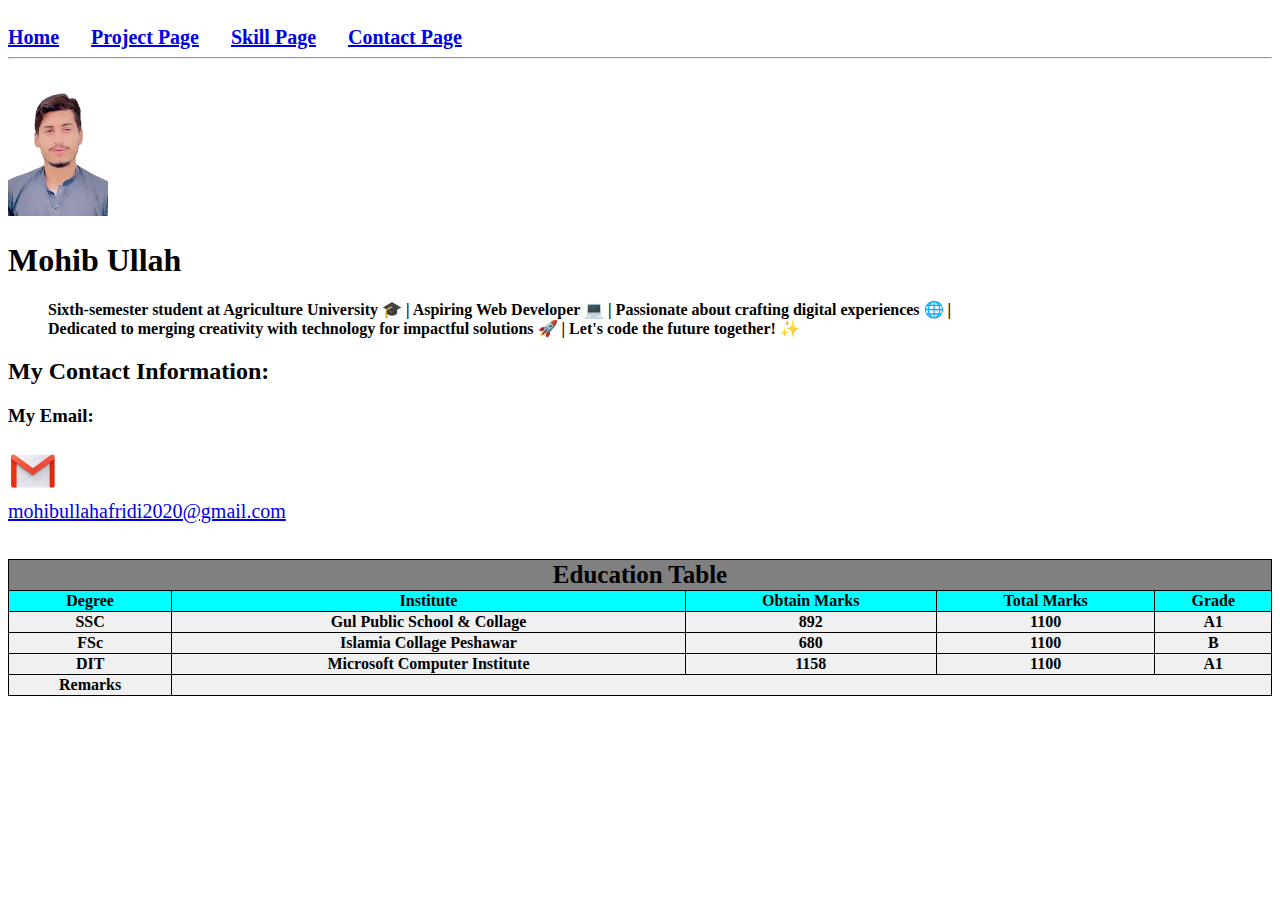
==== index.html @ 04cdf60a "Mai nai HTML files and folder ko add kr lya hai" ====
<!DOCTYPE html>
<html lang="en">
<head>
    <meta charset="UTF-8">
    <meta name="viewport" content="width=device-width, initial-scale=1.0">
    <title>Portfolio Project</title>
    <link rel="stylesheet" href="https://cdnjs.cloudflare.com/ajax/libs/font-awesome/4.7.0/css/font-awesome.min.css">
    <style>
        table,tr,td,th {
            background-color:#f0f0f0;
            border: 1px solid black;
            border-collapse: collapse;
            text-align: center;
            font-weight: bold;
        }
        thead th {
            background-color: aqua;
        }
        a {
            font-family: Tahoma;
            font-size: 20px;
        }
    </style>
</head>
<br>
<body>
    <header>
        <a href="./index.html"><b>Home</b></a>                  &nbsp;&nbsp;&nbsp;&nbsp;&nbsp;&nbsp;
        <a href="./project-page.html"><b>Project Page</b></a>   &nbsp;&nbsp;&nbsp;&nbsp;&nbsp;&nbsp;
        <a href="./skill-page.html"><b>Skill Page</b></a>       &nbsp;&nbsp;&nbsp;&nbsp;&nbsp;&nbsp;
        <a href="./contact-page.html"><b>Contact Page</b></a>   &nbsp;&nbsp;&nbsp;&nbsp;&nbsp;&nbsp;
    </header>
    <hr>
    <br>
    <img src="./assets/My Image.jpg" alt="My Image" title="My Image" width="100">

    <h1>Mohib Ullah</h1>
    <blockquote> <b>
        <p >Sixth-semester student at Agriculture University 🎓 | Aspiring Web Developer 💻 | Passionate about crafting digital experiences 🌐 | <br> Dedicated to merging creativity with technology for impactful solutions 🚀 | Let's code the future together! ✨
        </b></p>
    </blockquote>
    
    <h2>My Contact Information:</h2> 
    
    <div>
        <h3>My Email:</h3>
        <img src="./assets/Email.png" alt="email-img" width="50px" title="Contact Us"> <br>
        <a href="mailto:mohibullahafridi2020@gmail.com">mohibullahafridi2020@gmail.com</a>
    </div>
    <br>
    <br>

    <table width="100%">
        <thead>
            <tr>
                <th colspan="5" style="background-color: gray; font-size: 25px;">Education Table</th>
            </tr>
            <tr>
                <th>Degree</th>
                <th>Institute</th>
                <th>Obtain Marks</th>
                <th>Total Marks</th>
                <th>Grade</th>
            </tr>
        </thead>
        <tbody>
            <tr>
                <td>SSC</td>
                <td>Gul Public School & Collage</td>
                <td>892</td>
                <td>1100</td>
                <td>A1</td>
            </tr>
            <tr>
                <td>FSc</td>
                <td>Islamia Collage Peshawar</td>
                <td>680</td>
                <td>1100</td>
                <td>B</td>
            </tr>
            <tr>
                <td>DIT</td>
                <td>Microsoft Computer Institute</td>
                <td>1158</td>
                <td>1100</td>
                <td>A1</td>
            </tr>
        </tbody>
        <tfoot>
            <tr>
                <td>Remarks</td>
            </tr>
        </tfoot>
    </table>
</body>
</html>
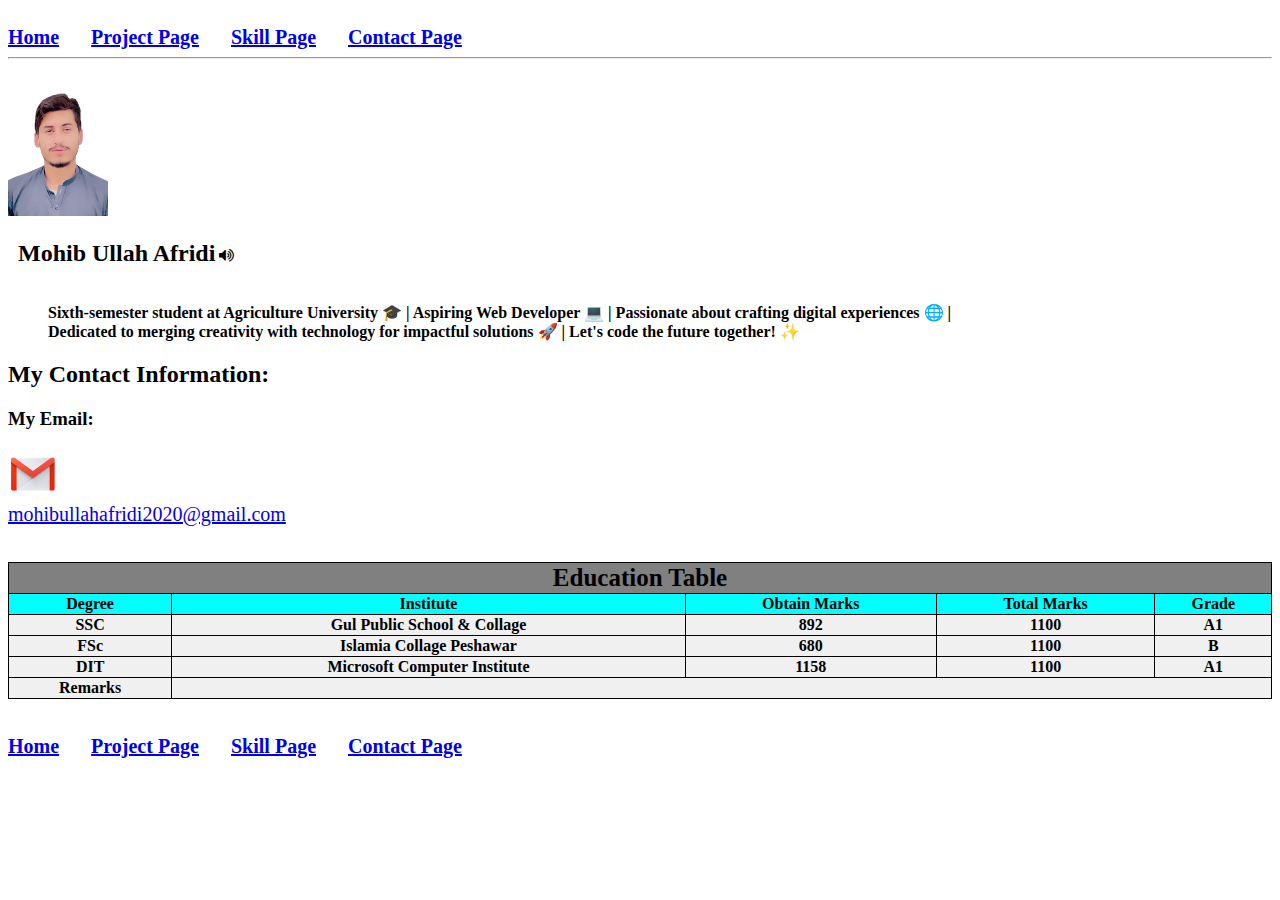
==== commit 990d4f2e: "add an audio folder and footer" ====
--- a/index.html
+++ b/index.html
@@ -26,15 +26,19 @@
 <body>
     <header>
         <a href="./index.html"><b>Home</b></a>                  &nbsp;&nbsp;&nbsp;&nbsp;&nbsp;&nbsp;
-        <a href="./project-page.html"><b>Project Page</b></a>   &nbsp;&nbsp;&nbsp;&nbsp;&nbsp;&nbsp;
-        <a href="./skill-page.html"><b>Skill Page</b></a>       &nbsp;&nbsp;&nbsp;&nbsp;&nbsp;&nbsp;
-        <a href="./contact-page.html"><b>Contact Page</b></a>   &nbsp;&nbsp;&nbsp;&nbsp;&nbsp;&nbsp;
+        <a href="./Project/project-page.html"><b>Project Page</b></a>   &nbsp;&nbsp;&nbsp;&nbsp;&nbsp;&nbsp;
+        <a href="./Skill/skill-page.html"><b>Skill Page</b></a>       &nbsp;&nbsp;&nbsp;&nbsp;&nbsp;&nbsp;
+        <a href="./Contact/contact-page.html"><b>Contact Page</b></a>   &nbsp;&nbsp;&nbsp;&nbsp;&nbsp;&nbsp;
     </header>
     <hr>
     <br>
     <img src="./assets/My Image.jpg" alt="My Image" title="My Image" width="100">
 
-    <h1>Mohib Ullah</h1>
+    <div>
+        <span><h2 style="display:inline-block; margin-left: 10px;">Mohib Ullah Afridi</h2> <i class="fa fa-volume-up" onclick="document.getElementById('audio_player').play()"></i></span>
+        <span><audio id="audio_player" src="./assets/audio/ElevenLabs_2024-03-11T09_15_55_Daniel.mp3" controls hidden></audio></span>
+    </div>
+
     <blockquote> <b>
         <p >Sixth-semester student at Agriculture University 🎓 | Aspiring Web Developer 💻 | Passionate about crafting digital experiences 🌐 | <br> Dedicated to merging creativity with technology for impactful solutions 🚀 | Let's code the future together! ✨
         </b></p>
@@ -92,5 +96,13 @@
             </tr>
         </tfoot>
     </table>
+    <br>
+    <br>
+    <footer>
+        <a href="./index.html"><b>Home</b></a>                  &nbsp;&nbsp;&nbsp;&nbsp;&nbsp;&nbsp;
+        <a href="./Project/project-page.html"><b>Project Page</b></a>   &nbsp;&nbsp;&nbsp;&nbsp;&nbsp;&nbsp;
+        <a href="./Skill/skill-page.html"><b>Skill Page</b></a>       &nbsp;&nbsp;&nbsp;&nbsp;&nbsp;&nbsp;
+        <a href="./Contact/contact-page.html"><b>Contact Page</b></a>   &nbsp;&nbsp;&nbsp;&nbsp;&nbsp;&nbsp;
+    </footer>
 </body>
 </html>  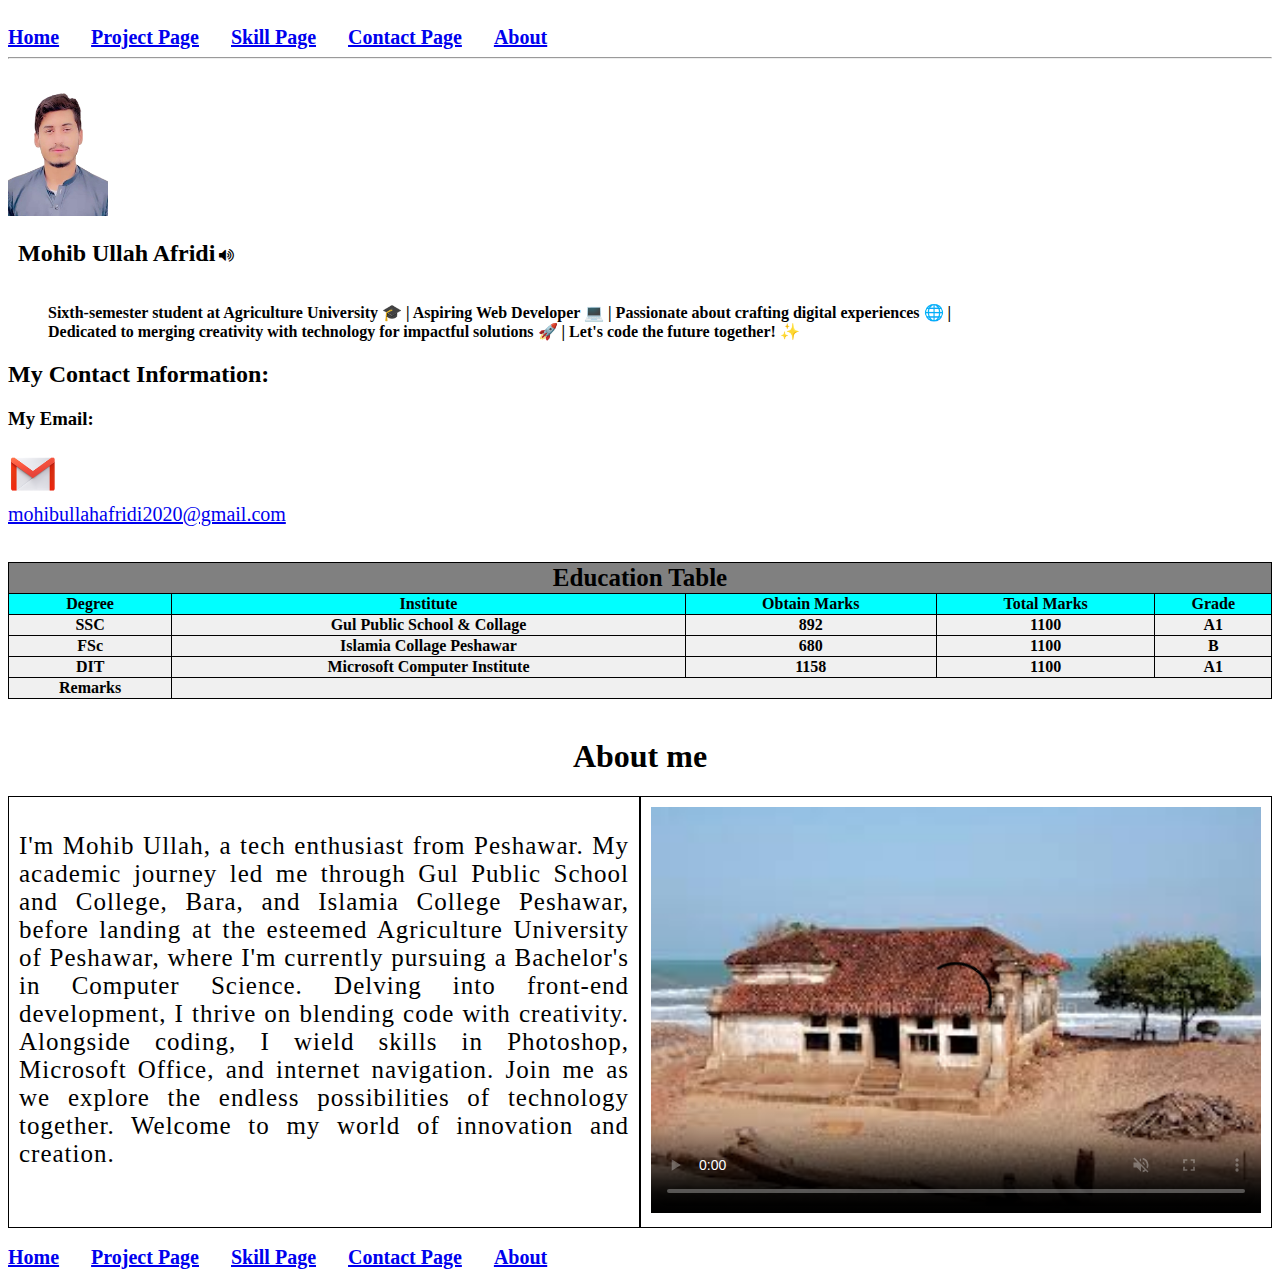
==== commit b0438fc0: "add about section" ====
--- a/index.html
+++ b/index.html
@@ -20,6 +20,24 @@
             font-family: Tahoma;
             font-size: 20px;
         }
+        .container {
+        display: flex;
+        justify-content: space-between;
+    }
+    .content {
+        width: 49%;
+        border: 1px solid black;
+        padding: 10px;
+    }
+    video {
+        width: 100%;
+    }
+    .content p {
+        text-align: justify;
+        font-size: 25px;
+        font-family: Tahoma;
+        letter-spacing: 1px;
+    }
     </style>
 </head>
 <br>
@@ -29,6 +47,7 @@
         <a href="./Project/project-page.html"><b>Project Page</b></a>   &nbsp;&nbsp;&nbsp;&nbsp;&nbsp;&nbsp;
         <a href="./Skill/skill-page.html"><b>Skill Page</b></a>       &nbsp;&nbsp;&nbsp;&nbsp;&nbsp;&nbsp;
         <a href="./Contact/contact-page.html"><b>Contact Page</b></a>   &nbsp;&nbsp;&nbsp;&nbsp;&nbsp;&nbsp;
+        <a href="#about"><b>About</b></a>
     </header>
     <hr>
     <br>
@@ -37,7 +56,7 @@
     <div>
         <span><h2 style="display:inline-block; margin-left: 10px;">Mohib Ullah Afridi</h2> <i class="fa fa-volume-up" onclick="document.getElementById('audio_player').play()"></i></span>
         <span><audio id="audio_player" src="./assets/audio/ElevenLabs_2024-03-11T09_15_55_Daniel.mp3" controls hidden></audio></span>
-    </div>
+        </div>
 
     <blockquote> <b>
         <p >Sixth-semester student at Agriculture University 🎓 | Aspiring Web Developer 💻 | Passionate about crafting digital experiences 🌐 | <br> Dedicated to merging creativity with technology for impactful solutions 🚀 | Let's code the future together! ✨
@@ -96,13 +115,27 @@
             </tr>
         </tfoot>
     </table>
+
     <br>
+
+    <h1 id="about" style="text-align: center;">About me</h1>
+    <div class="container">
+        <div class="content">
+            <p>I'm Mohib Ullah, a tech enthusiast from Peshawar. My academic journey led me through Gul Public School and College, Bara, and Islamia College Peshawar, before landing at the esteemed Agriculture University of Peshawar, where I'm currently pursuing a Bachelor's in Computer Science. Delving into front-end development, I thrive on blending code with creativity. Alongside coding, I wield skills in Photoshop, Microsoft Office, and internet navigation. Join me as we explore the endless possibilities of technology together. Welcome to my world of innovation and creation.</p>
+        </div>
+        <div class="content">
+            <video src="./assets/video/Video.mp4" muted poster="./assets/ocean poster.jpg" controls></video>
+        </div>
+    </div>
     <br>
     <footer>
-        <a href="./index.html"><b>Home</b></a>                  &nbsp;&nbsp;&nbsp;&nbsp;&nbsp;&nbsp;
-        <a href="./Project/project-page.html"><b>Project Page</b></a>   &nbsp;&nbsp;&nbsp;&nbsp;&nbsp;&nbsp;
-        <a href="./Skill/skill-page.html"><b>Skill Page</b></a>       &nbsp;&nbsp;&nbsp;&nbsp;&nbsp;&nbsp;
-        <a href="./Contact/contact-page.html"><b>Contact Page</b></a>   &nbsp;&nbsp;&nbsp;&nbsp;&nbsp;&nbsp;
+        <div style="text-decoration: none; color: white;">
+            <a href="./index.html"><b>Home</b></a>                  &nbsp;&nbsp;&nbsp;&nbsp;&nbsp;&nbsp;
+            <a href="./Project/project-page.html"><b>Project Page</b></a>   &nbsp;&nbsp;&nbsp;&nbsp;&nbsp;&nbsp;
+            <a href="./Skill/skill-page.html"><b>Skill Page</b></a>       &nbsp;&nbsp;&nbsp;&nbsp;&nbsp;&nbsp;
+            <a href="./Contact/contact-page.html"><b>Contact Page</b></a>   &nbsp;&nbsp;&nbsp;&nbsp;&nbsp;&nbsp;
+            <a href="#about"><b>About</b></a>
+        </div>
     </footer>
 </body>
 </html>  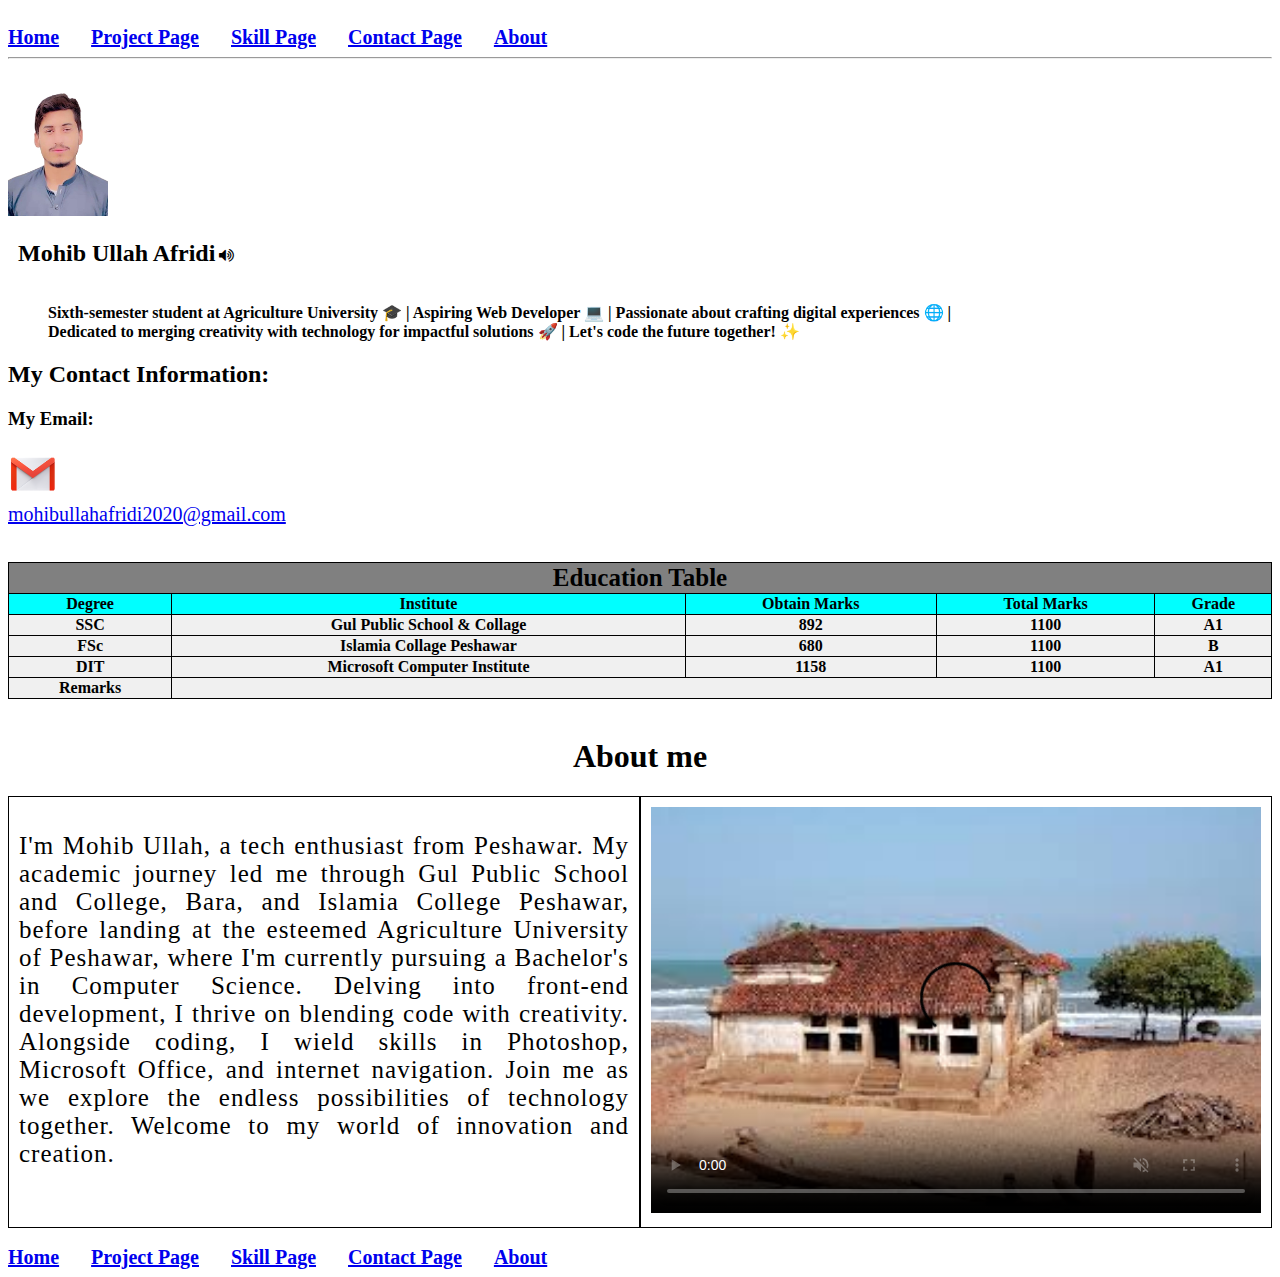
==== commit f9d28550: "add css file also add css selectors" ====
--- a/index.html
+++ b/index.html
@@ -5,40 +5,7 @@
     <meta name="viewport" content="width=device-width, initial-scale=1.0">
     <title>Portfolio Project</title>
     <link rel="stylesheet" href="https://cdnjs.cloudflare.com/ajax/libs/font-awesome/4.7.0/css/font-awesome.min.css">
-    <style>
-        table,tr,td,th {
-            background-color:#f0f0f0;
-            border: 1px solid black;
-            border-collapse: collapse;
-            text-align: center;
-            font-weight: bold;
-        }
-        thead th {
-            background-color: aqua;
-        }
-        a {
-            font-family: Tahoma;
-            font-size: 20px;
-        }
-        .container {
-        display: flex;
-        justify-content: space-between;
-    }
-    .content {
-        width: 49%;
-        border: 1px solid black;
-        padding: 10px;
-    }
-    video {
-        width: 100%;
-    }
-    .content p {
-        text-align: justify;
-        font-size: 25px;
-        font-family: Tahoma;
-        letter-spacing: 1px;
-    }
-    </style>
+    <link rel="stylesheet" href="./assets/css/style.css">
 </head>
 <br>
 <body>
--- a/assets/css/style.css
+++ b/assets/css/style.css
@@ -0,0 +1,32 @@
+table,tr,td,th {
+    background-color:#f0f0f0;
+    border: 1px solid black;
+    border-collapse: collapse;
+    text-align: center;
+    font-weight: bold;
+}
+thead th {
+    background-color: aqua;
+}
+a {
+    font-family: Tahoma;
+    font-size: 20px;
+}
+.container {
+display: flex;
+justify-content: space-between;
+}
+.content {
+width: 49%;
+border: 1px solid black;
+padding: 10px;
+}
+video {
+width: 100%;
+}
+.content p {
+text-align: justify;
+font-size: 25px;
+font-family: Tahoma;
+letter-spacing: 1px;
+}